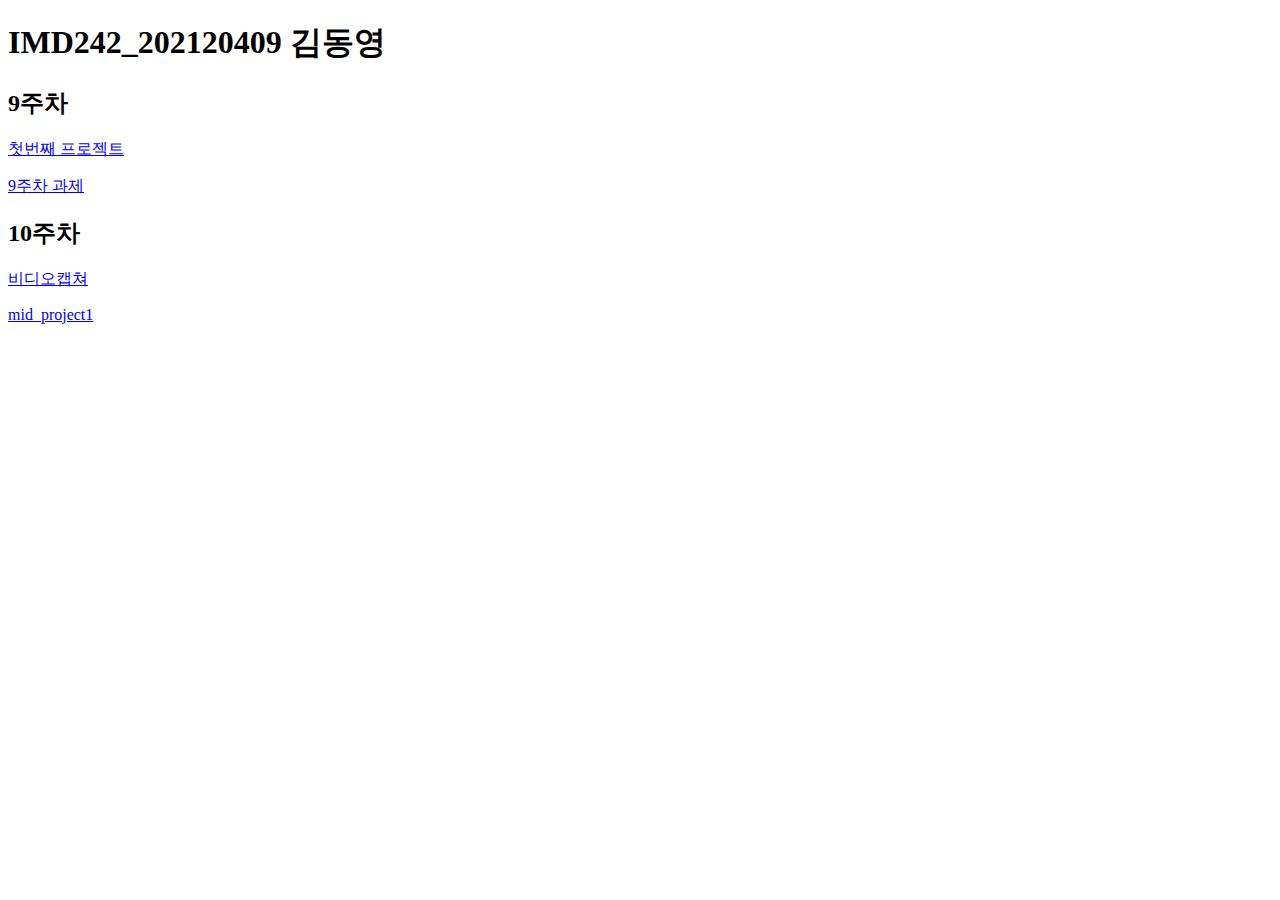
==== index.html @ 6b063293 "mid_Task" ====
<!DOCTYPE html>
<html lang="ko">
  <head>
    <meta charset="UTF-8" />
    <meta name="viewport" content="width=device-width, initial-scale=1.0" />
    <title>IMD242_김동영의홈페이지</title>
  </head>
  <body>
    <h1>IMD242_202120409 김동영</h1>
    <h2>9주차</h2>
    <p>
      <a href="./week9/first_p5.js/index.html">첫번째 프로젝트</a>
    </p>
    <p>
      <a href="./week9/second/index.html">9주차 과제</a>
    </p>
    <h2>10주차</h2>
    <p><a href="./week10/videoCapture/index.html">비디오캡쳐</a></p>

    <p><a href="./mid_project1/Waves/Waves.pde">mid_project1</a></p>
  </body>
</html>
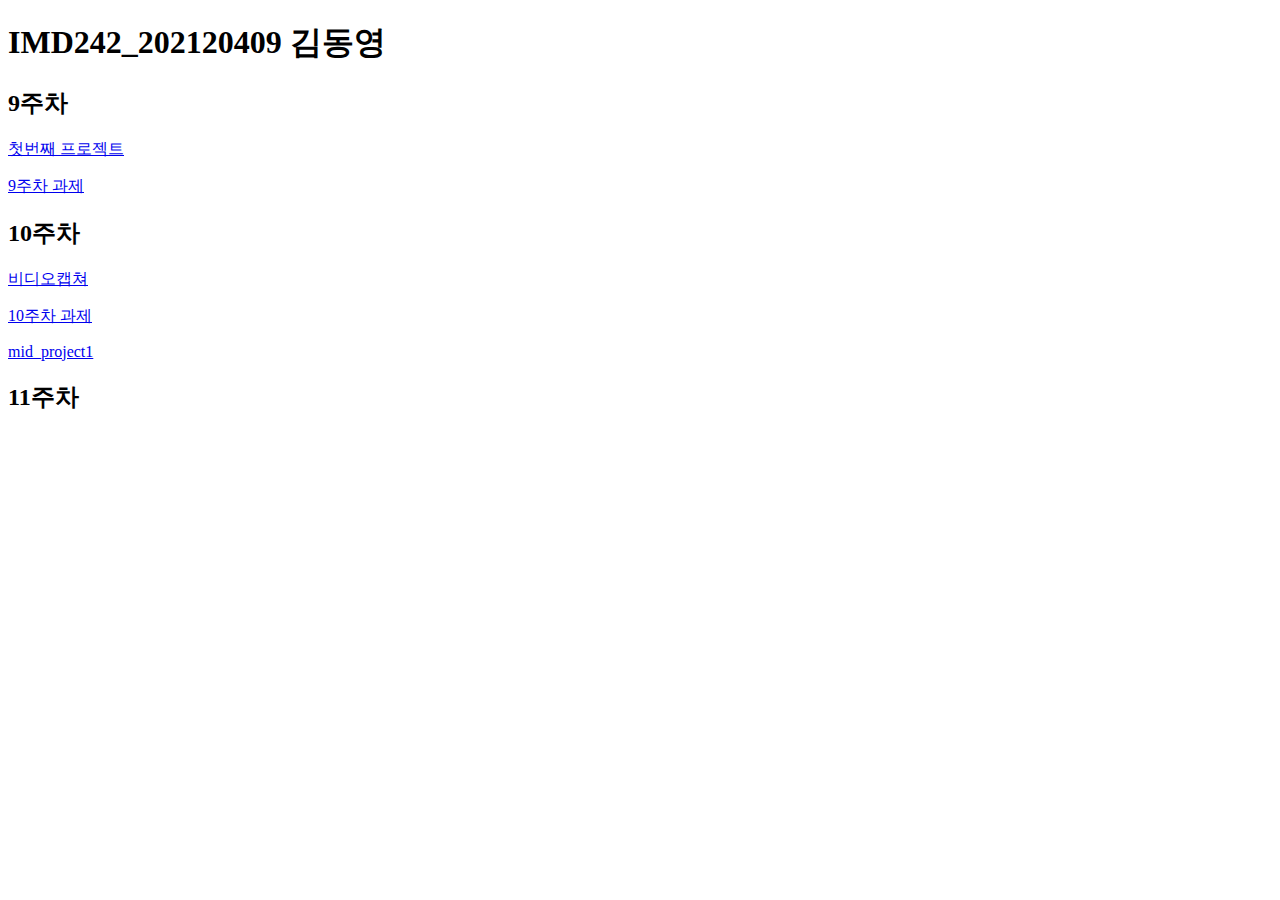
==== commit 806eca10: "10주차_과제" ====
--- a/index.html
+++ b/index.html
@@ -16,7 +16,10 @@
     </p>
     <h2>10주차</h2>
     <p><a href="./week10/videoCapture/index.html">비디오캡쳐</a></p>
+    <p><a href="./week10/w10_assignment/index.html">10주차 과제</a></p>
+    <p><a href="./mid_project1/Waves/Waves.pde">mid_project1</a></p>
 
-    <p><a href="./mid_project1/Waves/Waves.pde">mid_project1</a></p>
+    <h2>11주차</h2>
+    <p><a href="./week11/ascii/index.html"></a></p>
   </body>
 </html>
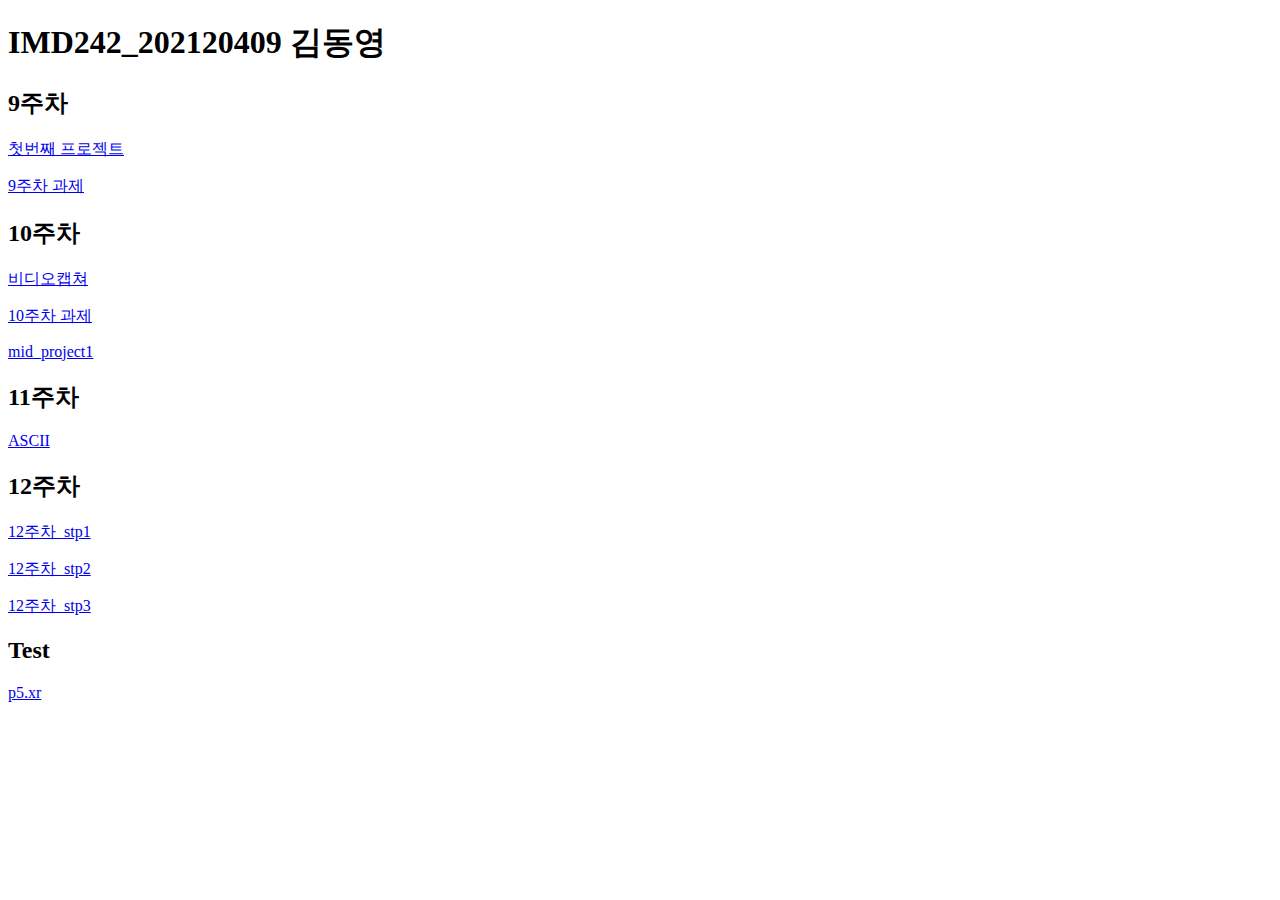
==== commit 5296d305: "Test" ====
--- a/index.html
+++ b/index.html
@@ -20,6 +20,14 @@
     <p><a href="./mid_project1/Waves/Waves.pde">mid_project1</a></p>
 
     <h2>11주차</h2>
-    <p><a href="./week11/ascii/index.html"></a></p>
+    <p><a href="./week11/ascii/index.html">ASCII</a></p>
+
+    <h2>12주차</h2>
+    <p><a href="./week12/matterjs_stp1/index.html">12주차_stp1</a></p>
+    <p><a href="./week12/matterjs_stp2/index.html">12주차_stp2</a></p>
+    <p><a href="./week12/matterjs_stp3/index.html">12주차_stp3</a></p>
+
+    <h2>Test</h2>
+    <p><a href="./Test_p5.xr/index.html">p5.xr</a></p>
   </body>
 </html>
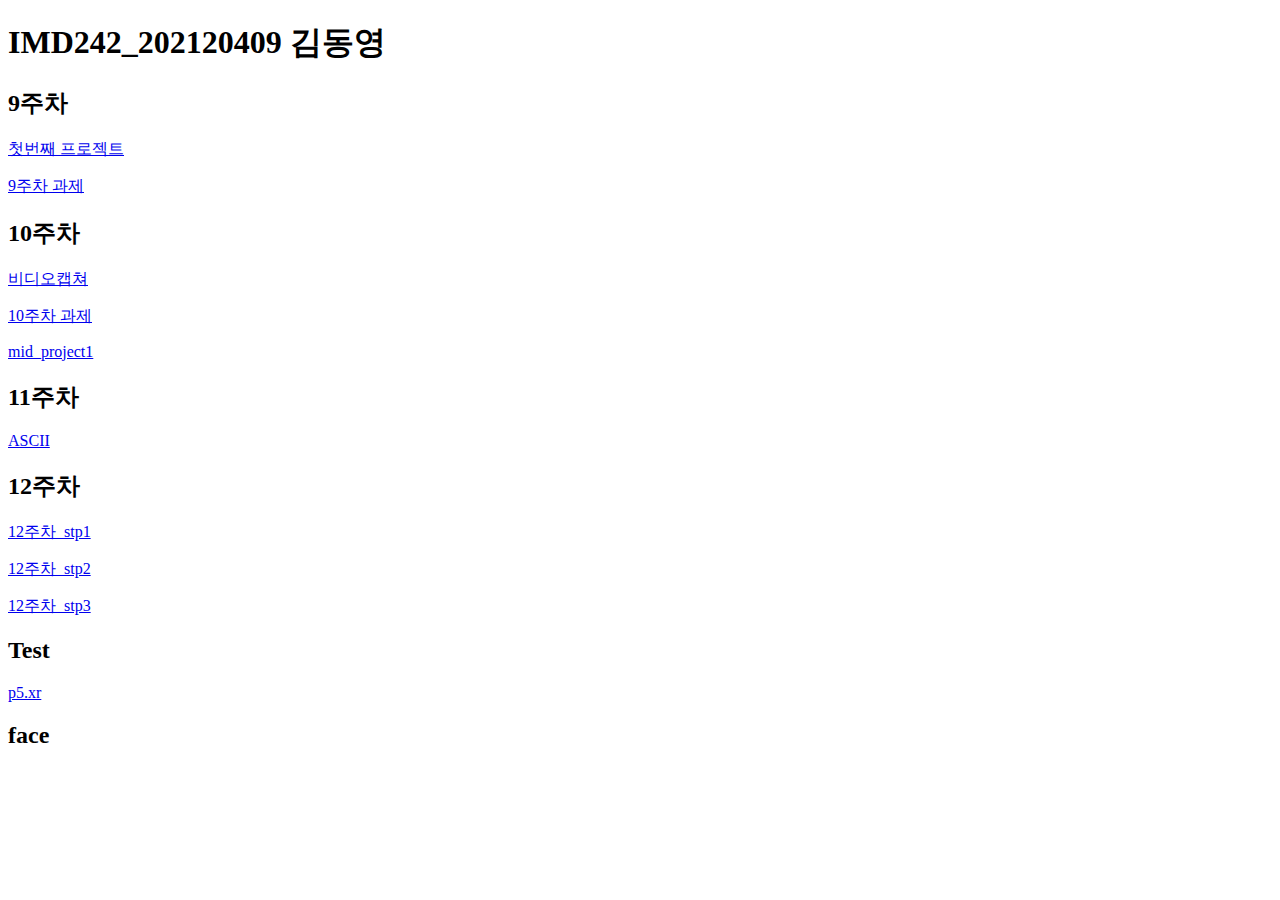
==== commit 0e042ae2: "faceMeshTest" ====
--- a/index.html
+++ b/index.html
@@ -29,5 +29,8 @@
 
     <h2>Test</h2>
     <p><a href="./Test_p5.xr/index.html">p5.xr</a></p>
+
+    <h2>face</h2>
+    <p><a href="./week13/ml5_stp1/index.html"></a></p>
   </body>
 </html>
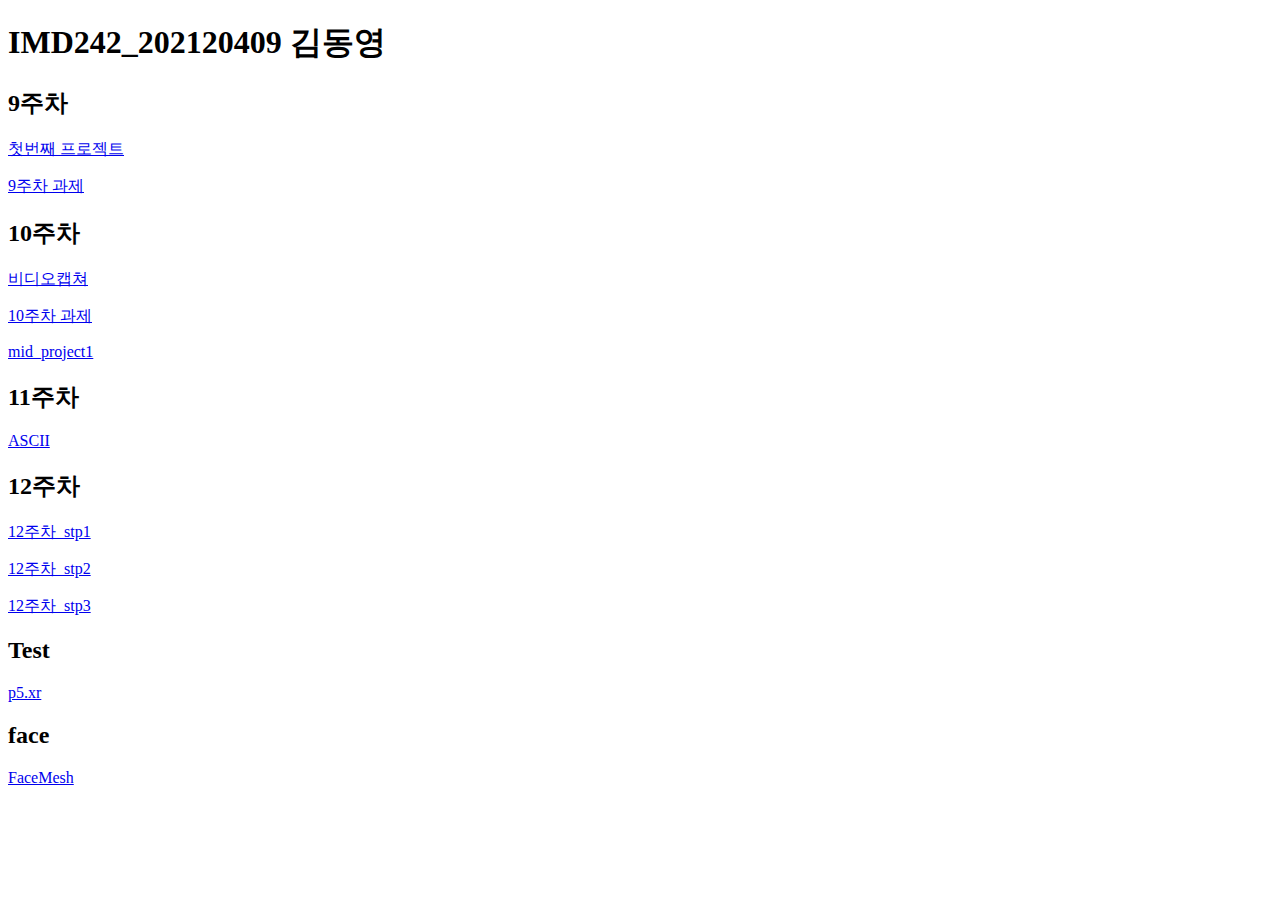
==== commit c4eff74c: "FaceMeshTest" ====
--- a/index.html
+++ b/index.html
@@ -31,6 +31,6 @@
     <p><a href="./Test_p5.xr/index.html">p5.xr</a></p>
 
     <h2>face</h2>
-    <p><a href="./week13/ml5_stp1/index.html"></a></p>
+    <p><a href="./week13/ml5_stp1/index.html">FaceMesh</a></p>
   </body>
 </html>
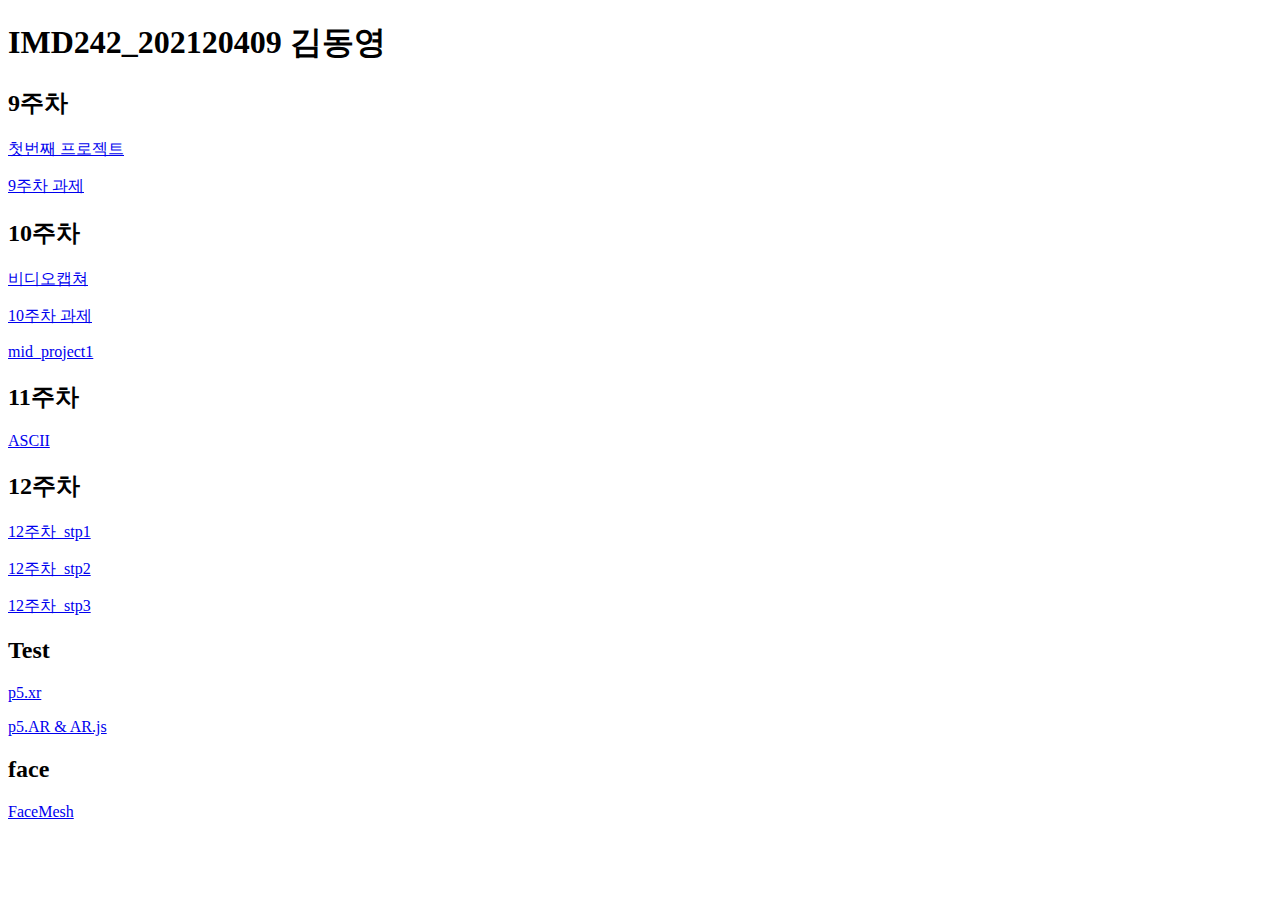
==== commit 96f71766: "Test2" ====
--- a/index.html
+++ b/index.html
@@ -29,6 +29,7 @@
 
     <h2>Test</h2>
     <p><a href="./Test_p5.xr/index.html">p5.xr</a></p>
+    <p><a href="./Test_AR.js/index.html">p5.AR & AR.js</a></p>
 
     <h2>face</h2>
     <p><a href="./week13/ml5_stp1/index.html">FaceMesh</a></p>
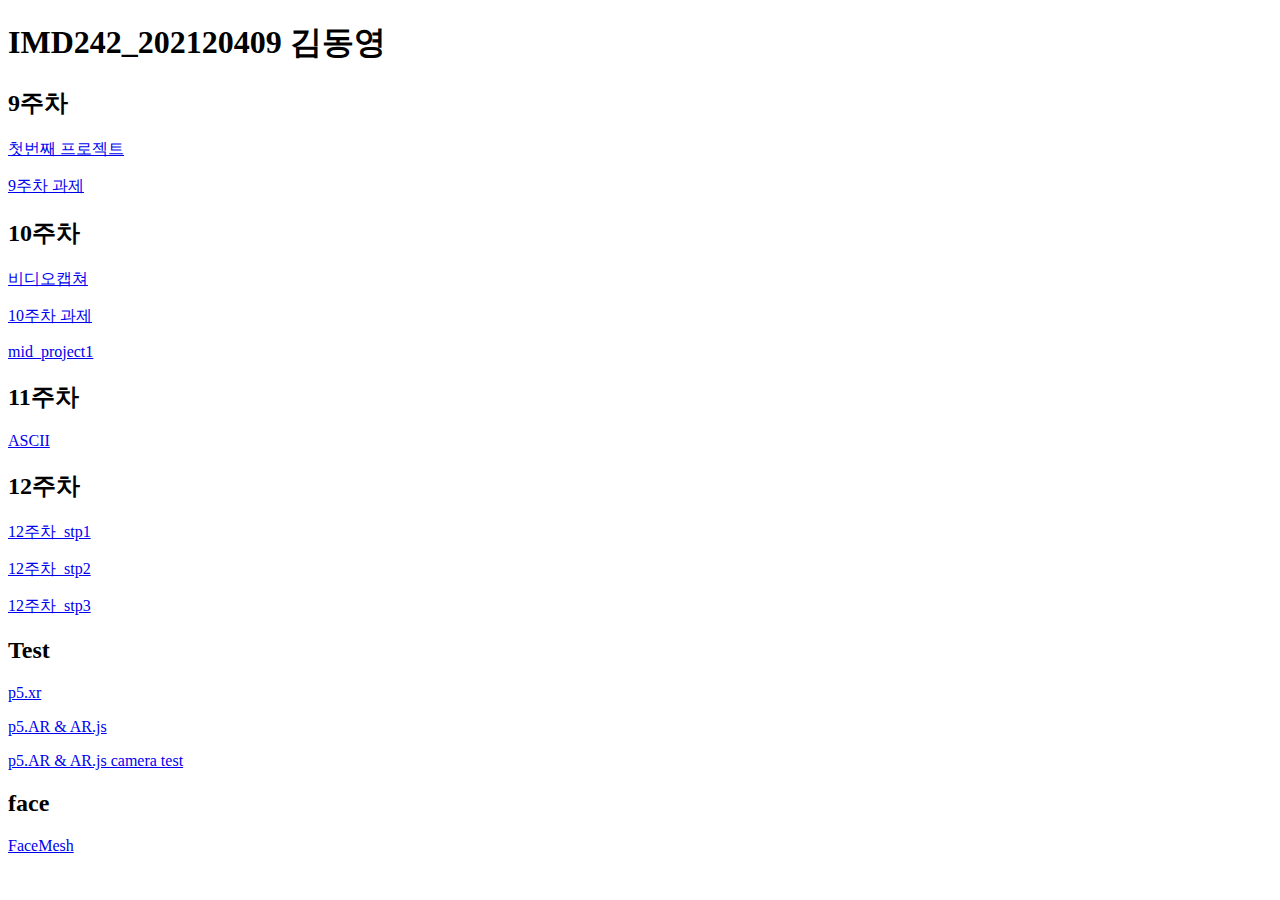
==== commit da2ddc5b: "tst2" ====
--- a/index.html
+++ b/index.html
@@ -30,6 +30,7 @@
     <h2>Test</h2>
     <p><a href="./Test_p5.xr/index.html">p5.xr</a></p>
     <p><a href="./Test_AR.js/index.html">p5.AR & AR.js</a></p>
+    <p><a href="./Test_AR.js copy/index.html">p5.AR & AR.js camera test </a></p>
 
     <h2>face</h2>
     <p><a href="./week13/ml5_stp1/index.html">FaceMesh</a></p>
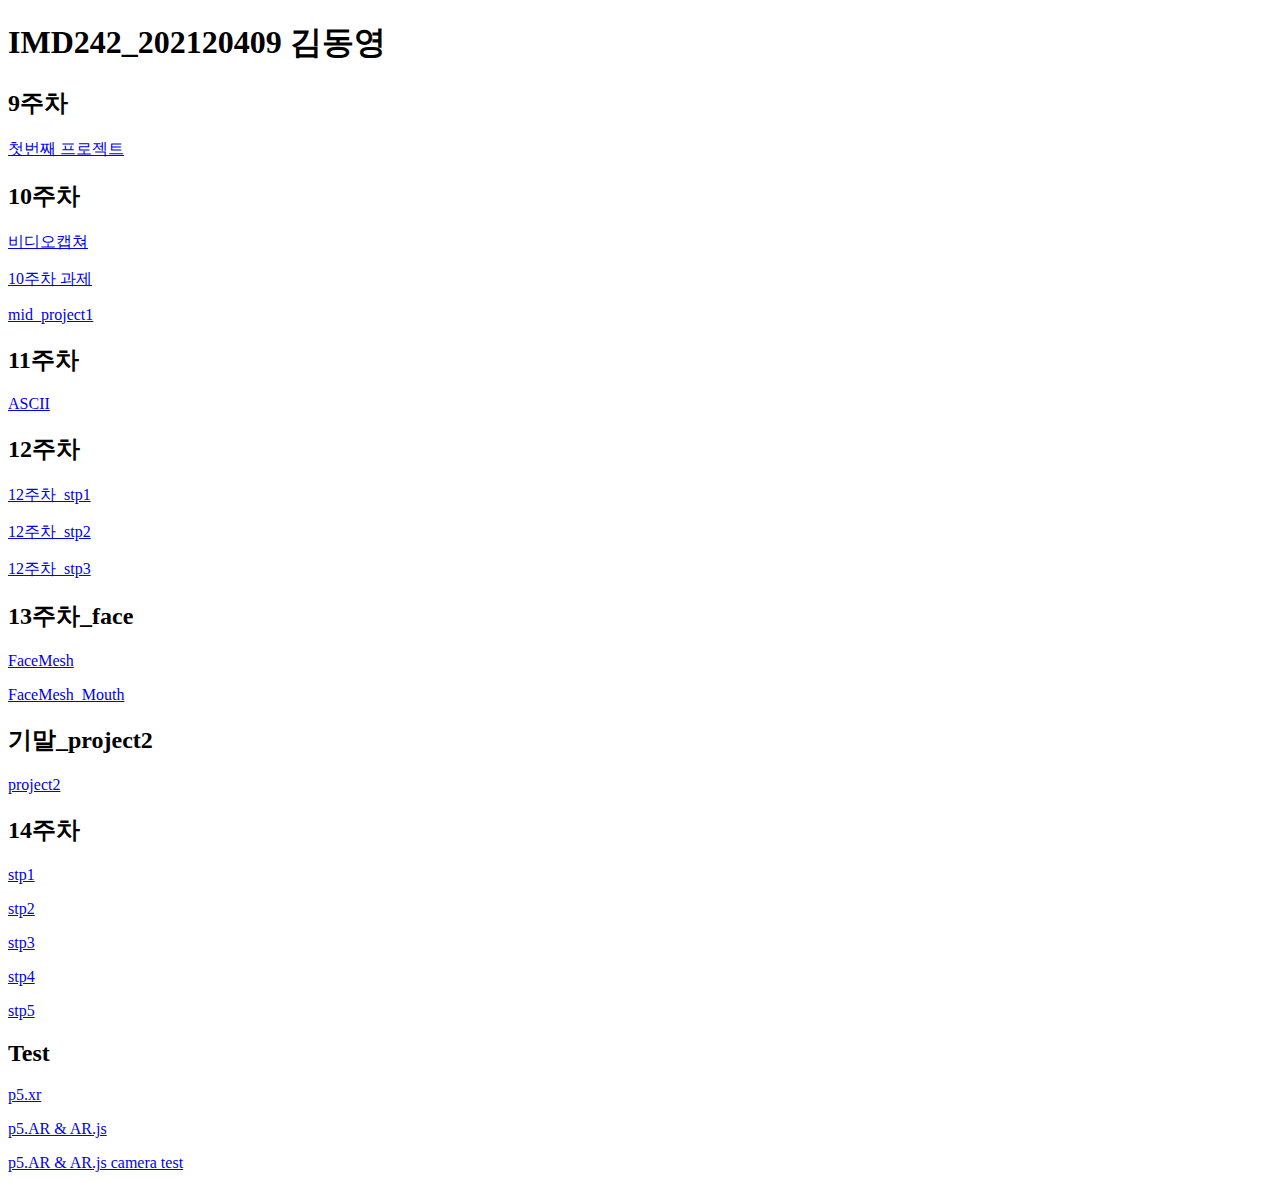
==== commit 2baf0d5a: "week14" ====
--- a/index.html
+++ b/index.html
@@ -12,7 +12,7 @@
       <a href="./week9/first_p5.js/index.html">첫번째 프로젝트</a>
     </p>
     <p>
-      <a href="./week9/second/index.html">9주차 과제</a>
+      <a href="./week9/second/index.html"></a>
     </p>
     <h2>10주차</h2>
     <p><a href="./week10/videoCapture/index.html">비디오캡쳐</a></p>
@@ -27,12 +27,23 @@
     <p><a href="./week12/matterjs_stp2/index.html">12주차_stp2</a></p>
     <p><a href="./week12/matterjs_stp3/index.html">12주차_stp3</a></p>
 
+    <h2>13주차_face</h2>
+    <p><a href="./week13/ml5_stp1/index.html">FaceMesh</a></p>
+    <p><a href="./week13/ml5_stp2/index.html">FaceMesh_Mouth</a></p>
+
+    <h2>기말_project2</h2>
+    <p><a href="./fin_project2/index.html">project2</a></p>
+
+    <h2>14주차</h2>
+    <p><a href="./week14/stp_1/index.html">stp1</a></p>
+    <p><a href="./week14/stp_2/index.html">stp2</a></p>
+    <p><a href="./week14/stp_3/index.html">stp3</a></p>
+    <p><a href="./week14/stp_4/index.html">stp4</a></p>
+    <p><a href="./week14/stp_5/index.html">stp5</a></p>
+
     <h2>Test</h2>
     <p><a href="./Test_p5.xr/index.html">p5.xr</a></p>
     <p><a href="./Test_AR.js/index.html">p5.AR & AR.js</a></p>
     <p><a href="./Test_AR.js copy/index.html">p5.AR & AR.js camera test </a></p>
-
-    <h2>face</h2>
-    <p><a href="./week13/ml5_stp1/index.html">FaceMesh</a></p>
   </body>
 </html>
